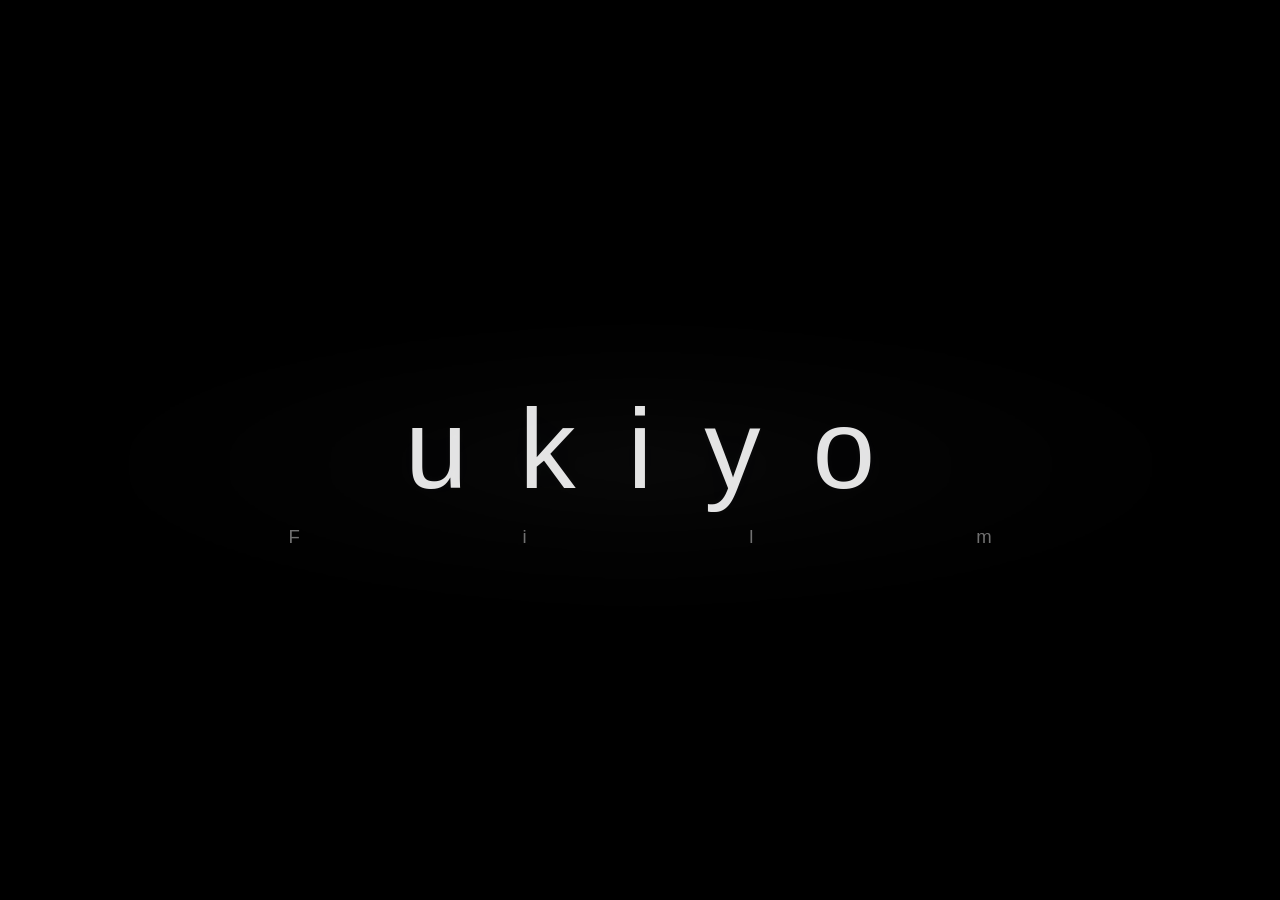
==== index.html @ 221aaacc "変更内容を一言" ====
<!DOCTYPE html>
<html lang="ja">
<head>
  <meta charset="UTF-8" />
  <title>Ukiyo Film</title>
  <meta name="viewport" content="width=device-width, initial-scale=1.0" />
  <link rel="stylesheet" href="./assets/css/entrance.css">
</head>
<body>

  <canvas id="particle-canvas" aria-hidden="true"></canvas>

  <main class="entrance">
    <section class="brand" aria-label="Site introduction">

      <h1 class="brand-main">
        <span>u</span>
        <span>k</span>
        <span>i</span>
        <span>y</span>
        <span>o</span>
      </h1>

      <p class="brand-sub">
        <span>F</span>
        <span>i</span>
        <span>l</span>
        <span>m</span>
      </p>

    </section>

    <div class="reveal-logo" id="revealLogo" aria-hidden="true">
      <div>
        <div class="reveal-logo-main">憂き世</div>
        <div class="reveal-logo-sub">ukiyo Film</div>
      </div>
    </div>

    <div class="entrance-gate" id="entranceGate" aria-hidden="true">
      <div class="entrance-gate__inner">
        <div class="entrance-gate__panel" data-gate-panel="rotate">
          <p class="entrance-gate__note">
            Please rotate your device horizontally.<br>
            横画面にしてお進みください。
          </p>
        </div>

        <div class="entrance-gate__panel" data-gate-panel="language">
          <div class="entrance-gate__links">
            <button type="button" class="entrance-gate__link" data-lang="ja">JA</button>
            <span class="entrance-gate__sep">/</span>
            <button type="button" class="entrance-gate__link" data-lang="en">EN</button>
          </div>
        </div>
      </div>
    </div>
  </main>

  <script type="module" src="./assets/js/entrance/index.js"></script>
</body>
</html>
---- assets/css/entrance.css ----
:root{
  --bg:#000;
  --fg:rgba(255,255,255,.92);
  --fg-soft:rgba(255,255,255,.68);
  --fg-faint:rgba(255,255,255,.38);
  --line:rgba(255,255,255,.12);

  --logo-main-size:clamp(3.5rem, 8vw, 7.2rem);
  --logo-sub-size:clamp(.72rem, .92vw, .88rem);
  --lang-size:clamp(.78rem, 1.1vw, .92rem);

  --safe-x:clamp(20px, 4vw, 40px);
  --safe-y:clamp(22px, 4vh, 42px);

  /* 視覚中央補正用 */
  --brand-main-ls:.46em;
  --brand-sub-ls:10.3em;
}

*{
  margin:0;
  padding:0;
  box-sizing:border-box;
}

html,
body{
  width:100%;
  height:100%;
  min-height:100%;
  background:#000;
  color:var(--fg);
  font-family:-apple-system, BlinkMacSystemFont, "Helvetica Neue", "Segoe UI", sans-serif;
  overflow:hidden;
  -webkit-text-size-adjust:100%;
  text-size-adjust:100%;
  -webkit-tap-highlight-color:transparent;
}

body{
  position:relative;
  isolation:isolate;
  touch-action:manipulation;
}

/* ==============================
   Canvas
============================== */
#particle-canvas{
  position:fixed;
  inset:0;
  width:100vw;
  height:100vh;
  display:block;
  z-index:10;
  pointer-events:auto;
  touch-action:manipulation;
}

/* ==============================
   Entrance base layer
============================== */
.entrance{
  position:fixed;
  inset:0;
  z-index:20;
  min-height:100svh;
  min-height:100vh;
  display:grid;
  grid-template-rows:1fr auto;
  padding:var(--safe-y) var(--safe-x);
  pointer-events:none;
}

.hero-overlay,
.hero-copy,
.hero-logo,
.fx-layer{
  pointer-events:none;
}

/* ==============================
   Initial logo
   U   k   i   y   o
        F i l m
============================== */
.brand{
  position:fixed;
  left:50%;
  top:53%;
  z-index:22;

  display:flex;
  flex-direction:column;
  align-items:center;
  justify-content:center;

  pointer-events:none;
  opacity:1;
  visibility:visible;
  transform:translate(-50%, -50%);
  text-align:center;

  transition:
    opacity 700ms ease,
    transform 900ms cubic-bezier(.22,.7,.16,1),
    filter 900ms ease;

  animation:brandFloat 5.6s ease-in-out infinite;
}

.brand::before{
  content:"";
  position:absolute;
  left:50%;
  top:50%;
  width:155%;
  height:185%;
  transform:translate(-50%, -54%);
  pointer-events:none;
  background:
    radial-gradient(
      ellipse at center,
      rgba(255,255,255,.032) 0%,
      rgba(255,255,255,.012) 36%,
      rgba(255,255,255,0) 75%
    );
  filter:blur(14px);
}

.brand-main{
  position:relative;
  z-index:1;

  display:flex;
  justify-content:center;
  align-items:center;
  gap:.46em;

  margin:0;
  padding:0;

  font-size:clamp(3.8rem, 8.8vw, 7.8rem);
  font-weight:240;
  line-height:.9;
  text-transform:none;
  color:rgba(255,255,255,.89);

  text-shadow:
    0 0 10px rgba(255,255,255,.035),
    0 0 30px rgba(120,150,255,.02);

  transition:
    opacity 700ms ease,
    transform 950ms cubic-bezier(.2,.7,.15,1),
    gap 950ms cubic-bezier(.2,.7,.15,1),
    filter 950ms ease;
}

.brand-main span{
  display:block;
}

.brand-sub{
  position:relative;
  z-index:1;

  display:flex;
  justify-content:center;
  align-items:center;
  gap:12.0em;

  margin:18px 0 0;
  padding:0;

  font-size:clamp(.86rem, 1.45vw, 1.2rem);
  font-weight:300;
  line-height:2;
  text-transform:none;
  color:rgba(255,255,255,.44);

  text-shadow:
    0 0 8px rgba(255,255,255,.02),
    0 0 22px rgba(120,150,255,.012);

  transition:
    opacity 760ms ease,
    transform 980ms cubic-bezier(.2,.7,.15,1),
    gap 980ms cubic-bezier(.2,.7,.15,1),
    filter 980ms ease;

  transition-delay:40ms;
}

.brand-sub span{
  display:block;
}

@keyframes brandFloat {
  0%{
    transform:translate(-50%, -50%);
    opacity:1;
  }
  50%{
    transform:translate(-50%, calc(-50% - 1px));
    opacity:.985;
  }
  100%{
    transform:translate(-50%, -50%);
    opacity:1;
  }
}

/* ほどけて広がって消える */
body.is-transitioning .brand{
  opacity:0;
  transform:translate(-50%, calc(-50% - 4px)) scale(1.015);
  filter:blur(2.4px);
  animation:none;
}

body.is-transitioning .brand-main{
  gap:.60em;
  transform:scaleX(1.035) translateY(-1px);
  opacity:0;
  filter:blur(1.6px);
}

body.is-transitioning .brand-sub{
  gap:.40em;
  transform:translateY(4px) scale(1.02);
  opacity:0;
  filter:blur(1.2px);
}

/* ==============================
   Final reveal logo
============================== */
.reveal-logo{
  position:fixed;
  left:50%;
  top:50%;
  z-index:30;
  display:block;
  text-align:center;
  pointer-events:none;
  opacity:0;
  visibility:hidden;
  transform:translate(-50%, -50%) translateY(10px) scale(.985);
  transition:
    opacity 800ms ease,
    transform 800ms ease,
    visibility 800ms ease;
}

.reveal-logo.is-visible{
  opacity:1;
  visibility:visible;
  transform:translate(-50%, -50%) translateY(0) scale(1);
}

.reveal-logo-main{
  color:rgba(255,255,255,.94);
  font-size:clamp(2.8rem, 10vw, 7rem);
  line-height:1;
  letter-spacing:.16em;
  text-align:center;
}

.reveal-logo-sub{
  margin-top:14px;
  color:rgba(255,255,255,.36);
  font-size:clamp(.72rem, 1.35vw, 1rem);
  letter-spacing:.30em;
  text-transform:uppercase;
  text-align:center;
}

/* ==============================
   Entrance Language Gate
============================== */
.entrance-gate{
  position:fixed;
  inset:0;
  z-index:99999;
  display:flex;
  align-items:center;
  justify-content:center;
  background:#000;
  color:#fff;
  opacity:0;
  visibility:hidden;
  pointer-events:none;
  transition:
    opacity .45s ease,
    visibility .45s ease;
}

.entrance-gate.is-visible{
  opacity:1;
  visibility:visible;
  pointer-events:auto;
}

.entrance-gate__inner{
  width:min(88vw, 420px);
  padding:24px 20px;
  text-align:center;
}

.entrance-gate__panel{
  display:none;
}

.entrance-gate__panel.is-active{
  display:block;
}

.entrance-gate__note{
  margin:0;
  font-family:-apple-system, BlinkMacSystemFont, "Helvetica Neue", "Segoe UI", sans-serif;
  font-size:.72rem;
  line-height:1.95;
  letter-spacing:.14em;
  color:rgba(255,255,255,.82);
  text-transform:none;
}

.entrance-gate__links{
  display:inline-flex;
  align-items:center;
  justify-content:center;
  gap:16px;
}

.entrance-gate__link{
  appearance:none;
  border:0;
  background:transparent;
  color:#fff;
  padding:0;
  margin:0;
  font:inherit;
  font-family:-apple-system, BlinkMacSystemFont, "Helvetica Neue", "Segoe UI", sans-serif;
  font-size:.95rem;
  line-height:1.6;
  letter-spacing:.22em;
  text-transform:uppercase;
  cursor:pointer;
  opacity:.88;
  transition:opacity .2s ease;
}

.entrance-gate__link:hover,
.entrance-gate__link:focus-visible{
  opacity:1;
  outline:none;
}

.entrance-gate__sep{
  opacity:.34;
  user-select:none;
}

@media (max-width:640px){
  :root{
    --brand-main-ls:.24em;
    --brand-sub-ls:.22em;
  }

  .brand{
    top:54%;
  }

  .brand-main{
    font-size:clamp(3.1rem, 12vw, 5.6rem);
    gap:.24em;
  }

  .brand-sub{
    margin-top:12px;
    font-size:clamp(.78rem, 1.8vw, .92rem);
    gap:.22em;
  }

  .reveal-logo-main{
    letter-spacing:.12em;
  }
}

@media (max-width:480px){
  .entrance-gate__inner{
    width:min(90vw, 340px);
    padding:20px 16px;
  }

  .entrance-gate__note{
    font-size:.68rem;
    letter-spacing:.12em;
  }

  .entrance-gate__link{
    font-size:.88rem;
    letter-spacing:.18em;
  }
}

@media (prefers-reduced-motion:reduce){
  .brand,
  .reveal-logo,
  .entrance-gate{
    transition:none;
    animation:none;
  }

  .brand-main,
  .brand-sub,
  .entrance-gate__link{
    transition:none;
  }
}
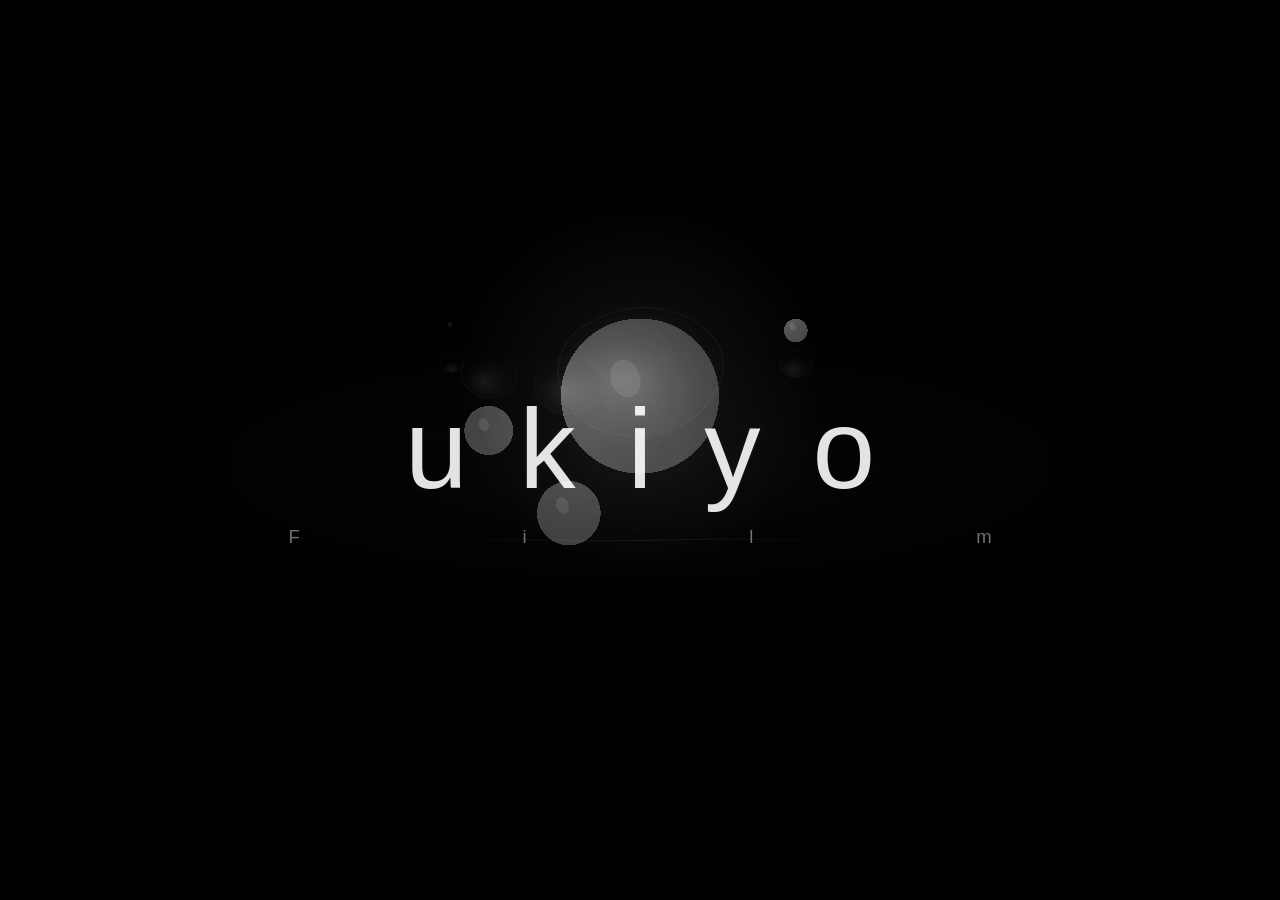
==== commit 2f7ad44b: "変更内容を一言" ====
--- a/index.html
+++ b/index.html
@@ -57,6 +57,8 @@
     </div>
   </main>
 
-  <script type="module" src="./assets/js/entrance/index.js"></script>
+  <script type="module" src="assets/js/entrance/index.js"></script>
+  <!-- <script type="module" src="assets/js/entrance/index.js"></script> -->
+  <script src="./assets/js/entrance.gate.js" defer></script>
 </body>
 </html>
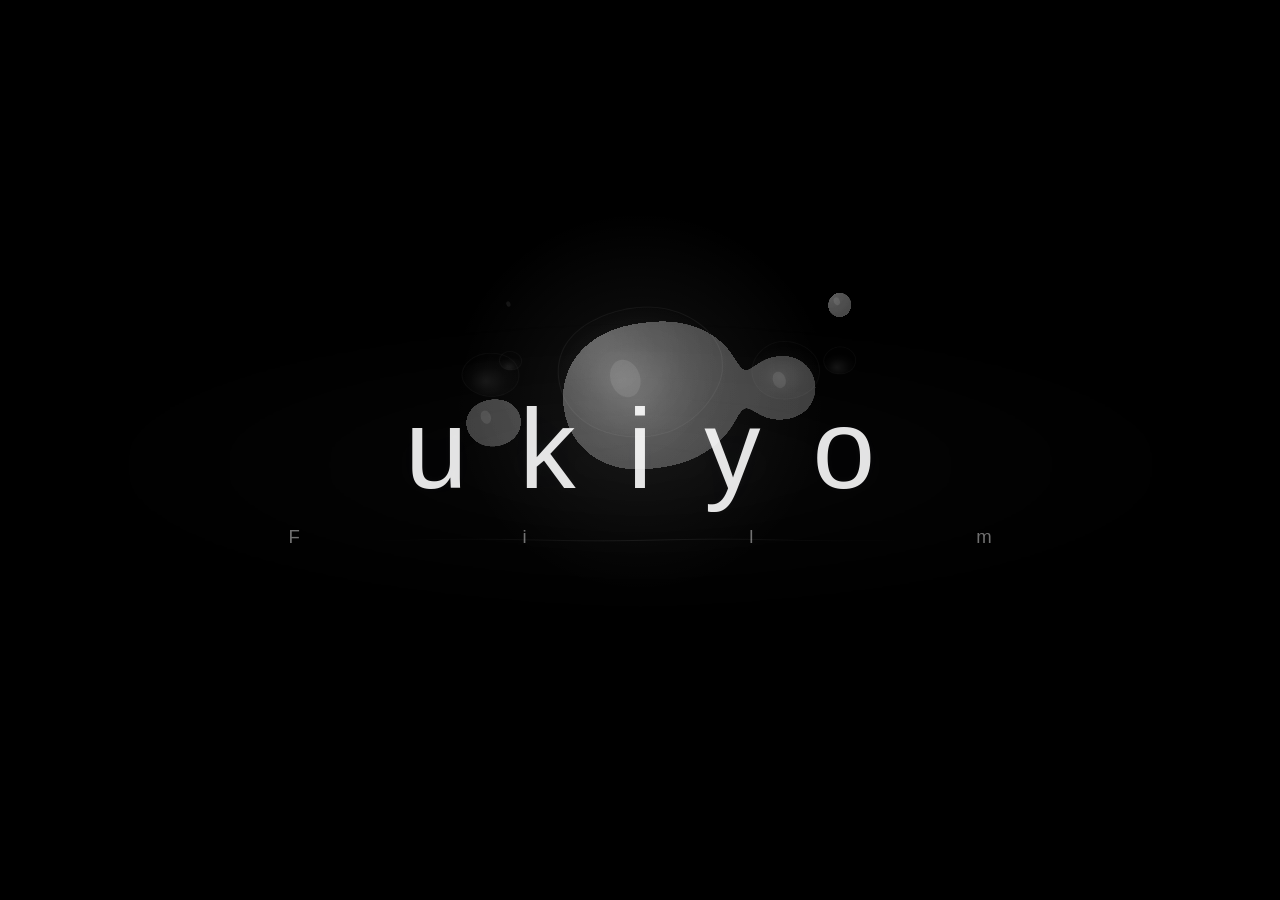
==== commit 71e22cfa: "変更内容を一言" ====
--- a/index.html
+++ b/index.html
@@ -39,12 +39,6 @@
 
     <div class="entrance-gate" id="entranceGate" aria-hidden="true">
       <div class="entrance-gate__inner">
-        <div class="entrance-gate__panel" data-gate-panel="rotate">
-          <p class="entrance-gate__note">
-            Please rotate your device horizontally.<br>
-            横画面にしてお進みください。
-          </p>
-        </div>
 
         <div class="entrance-gate__panel" data-gate-panel="language">
           <div class="entrance-gate__links">
@@ -53,12 +47,12 @@
             <button type="button" class="entrance-gate__link" data-lang="en">EN</button>
           </div>
         </div>
+
       </div>
     </div>
   </main>
 
   <script type="module" src="assets/js/entrance/index.js"></script>
   <!-- <script type="module" src="assets/js/entrance/index.js"></script> -->
-  <script src="./assets/js/entrance.gate.js" defer></script>
 </body>
 </html>
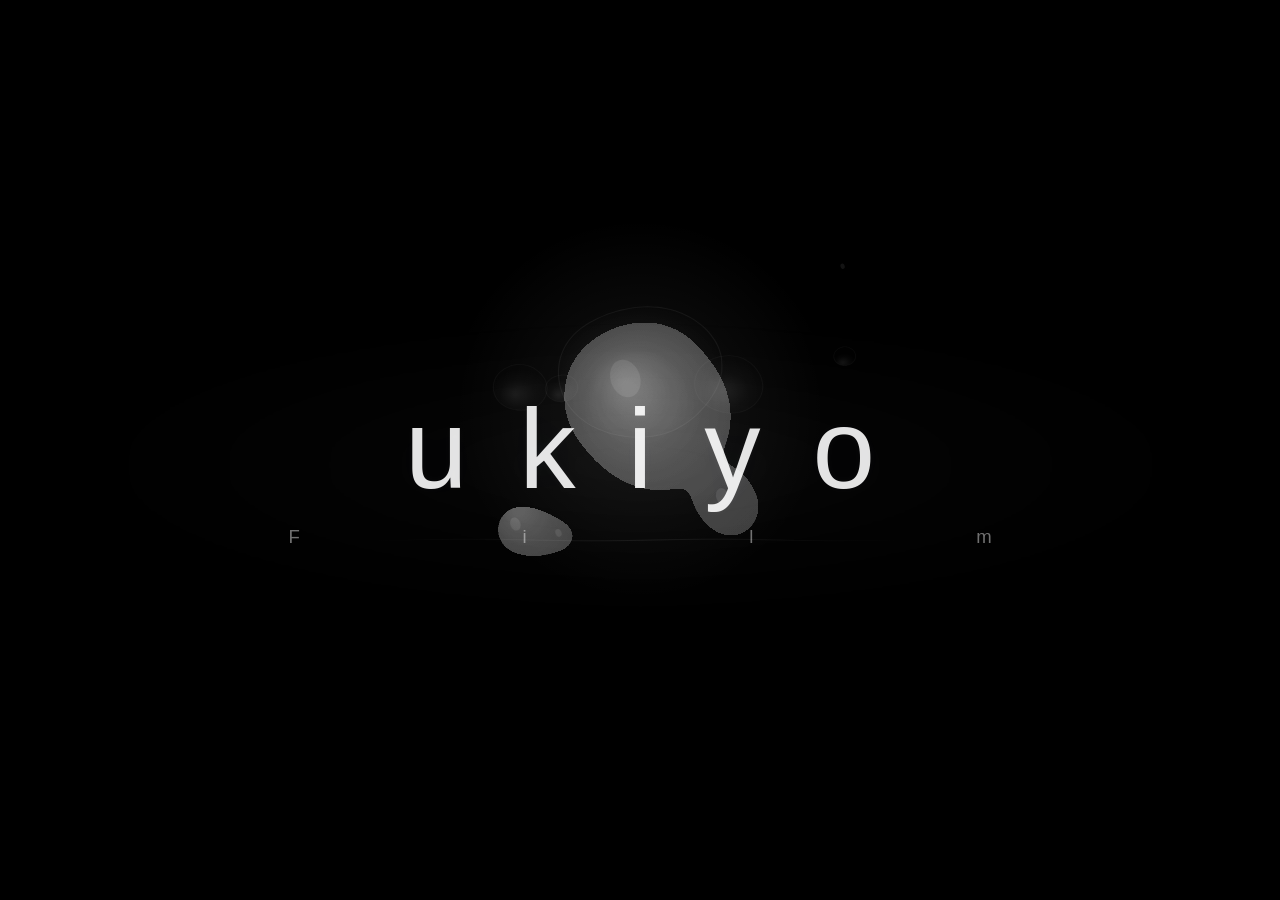
==== commit b08edafb: "変更内容を一言" ====
--- a/index.html
+++ b/index.html
@@ -53,6 +53,6 @@
   </main>
 
   <script type="module" src="assets/js/entrance/index.js"></script>
-  <!-- <script type="module" src="assets/js/entrance/index.js"></script> -->
+  <script type="module" src="assets/js/entrance/index.js"></script>
 </body>
 </html>
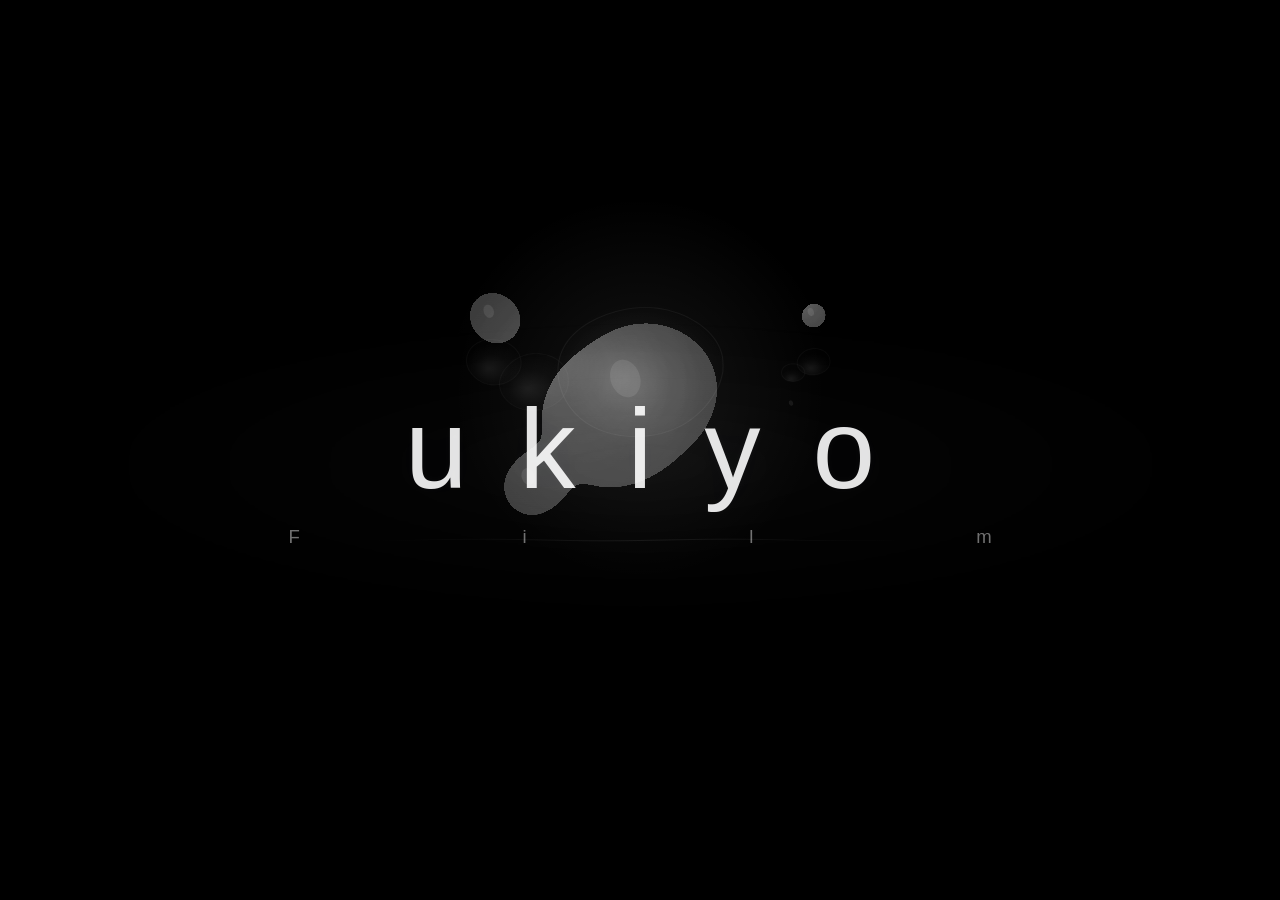
==== commit 0504b094: "変更内容を一言" ====
--- a/index.html
+++ b/index.html
@@ -54,5 +54,6 @@
 
   <script type="module" src="assets/js/entrance/index.js"></script>
   <script type="module" src="assets/js/entrance/index.js"></script>
+  
 </body>
 </html>
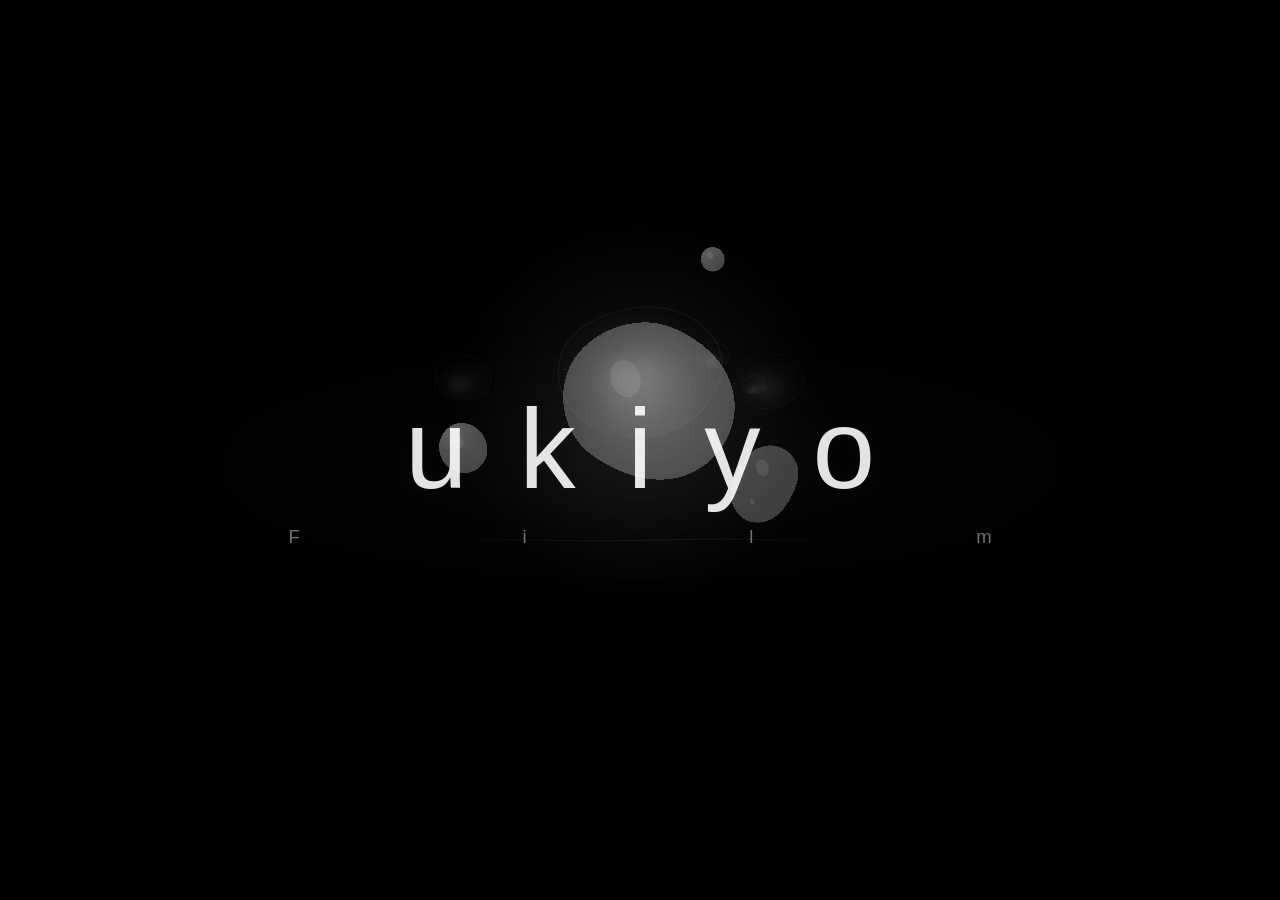
==== commit 46a4b255: "変更内容を一言" ====
--- a/index.html
+++ b/index.html
@@ -53,7 +53,6 @@
   </main>
 
   <script type="module" src="assets/js/entrance/index.js"></script>
-  <script type="module" src="assets/js/entrance/index.js"></script>
-  
+
 </body>
 </html>
